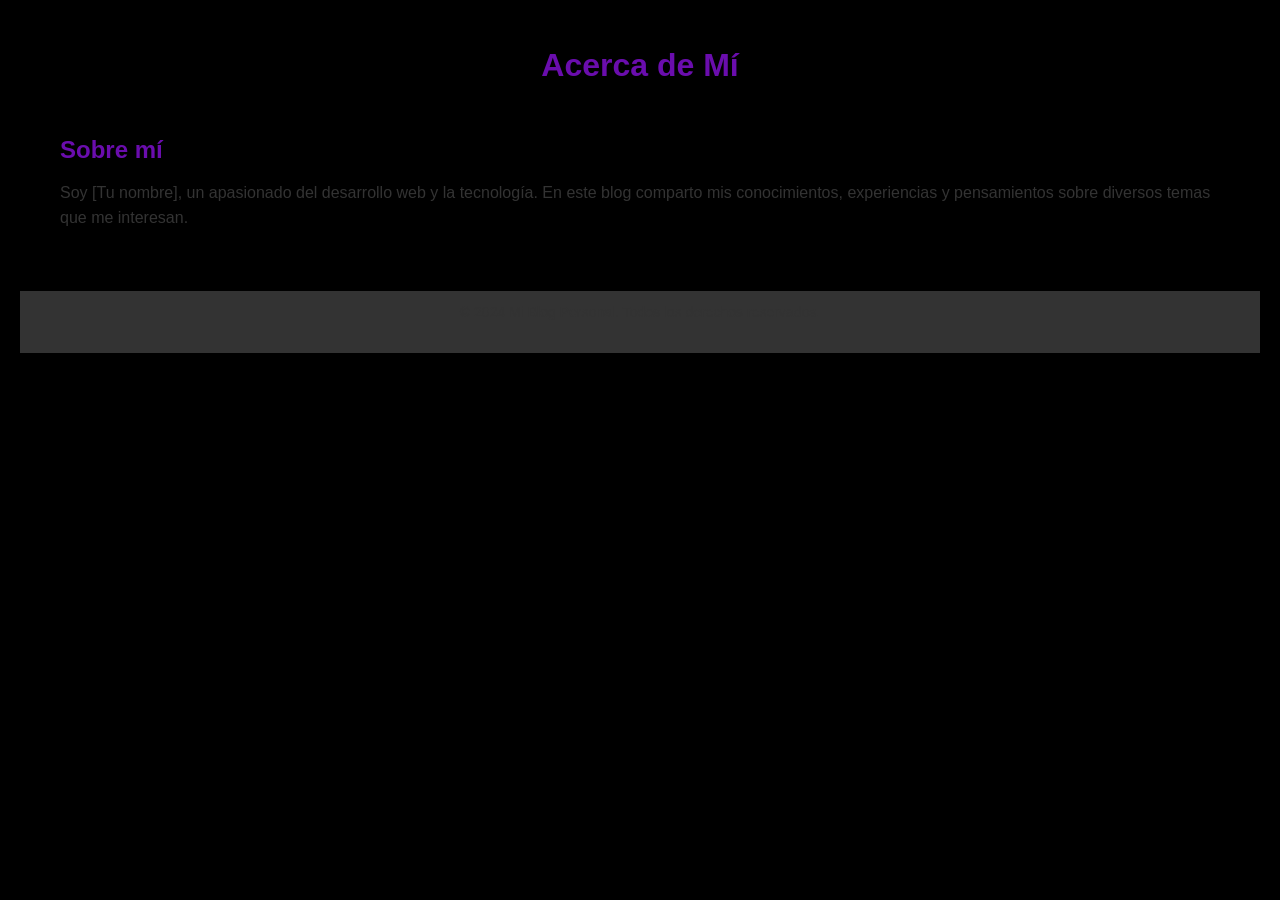
==== about.html @ af486ddc "first try IDK here doesnt say (optinal)" ====
<!DOCTYPE html>
<html lang="es">
<head>
    <meta charset="UTF-8">
    <meta name="viewport" content="width=device-width, initial-scale=1.0">
    <meta name="description" content="Acerca de mí">
    <title>Acerca de - Mi Blog</title>
    <link rel="stylesheet" href="css/style.css">
</head>
<body>
    <!-- Cabecera del blog -->
    <header>
        <h1>Acerca de Mí</h1>
    </header>

    <!-- Contenedor principal -->
    <div class="container">
        <!-- Sección de contenido de 'Acerca de' -->
        <section id="about">
            <h2>Sobre mí</h2>
            <div class="about-box">
                <p>
                    <!-- Aquí puedes añadir el texto que desees -->
                    Soy [Tu nombre], un apasionado del desarrollo web y la tecnología. En este blog comparto mis conocimientos, experiencias y pensamientos sobre diversos temas que me interesan.
                </p>
            </div>
        </section>
    </div>

    <!-- Pie de página -->
    <footer>
        <p>&copy; 2024 Mi Blog Personal. Todos los derechos reservados.</p>
    </footer>
</body>
</html>
---- css/style.css ----
/* Variables de colores */
:root {
    --morado: #6A0DAD;  /* Morado oscuro */
    --negro: #000000;   /* Negro */
    --blanco: #FFFFFF;  /* Blanco */
    --gris-claro: #f5f5f5;  /* Gris claro para fondo */
    --gris-oscuro: #333333; /* Gris oscuro para texto */
    --acento: #FFDD57;  /* Amarillo claro como color de acento */
}

/* Reset de márgenes y padding */
* {
    margin: 0;
    padding: 0;
    box-sizing: border-box;
}

/* Estilos generales del body */
body {
    font-family: 'Arial', sans-serif;
    background-color: var(--negro);
    color: var(--blanco);
    line-height: 1.6;
    padding: 20px;
}

/* Encabezados */
h1, h2, h3, h4, h5, h6 {
    color: var(--morado);
    margin-bottom: 10px;
}

/* Enlaces */
a {
    color: var(--morado);
    text-decoration: none;
}

a:hover {
    color: var(--acento);
}

/* Estilos de párrafos */
p {
    color: var(--gris-oscuro);
    margin-bottom: 20px;
}

/* Estilos para botones */
button {
    background-color: var(--morado);
    color: var(--blanco);
    border: none;
    padding: 10px 20px;
    cursor: pointer;
    border-radius: 5px;
    transition: background-color 0.3s ease;
}

button:hover {
    background-color: var(--acento);
}

/* Estilos de contenedores */
.container {
    max-width: 1200px;
    margin: 0 auto;
    padding: 20px;
}

/* Estilos para la cabecera */
header {
    background-color: var(--negro);
    color: var(--blanco);
    padding: 20px;
    text-align: center;
}

header h1 {
    margin-bottom: 0;
}

/* Estilos para el pie de página */
footer {
    background-color: var(--gris-oscuro);
    color: var(--blanco);
    text-align: center;
    padding: 10px;
    margin-top: 20px;
}

footer p {
    font-size: 14px;
}
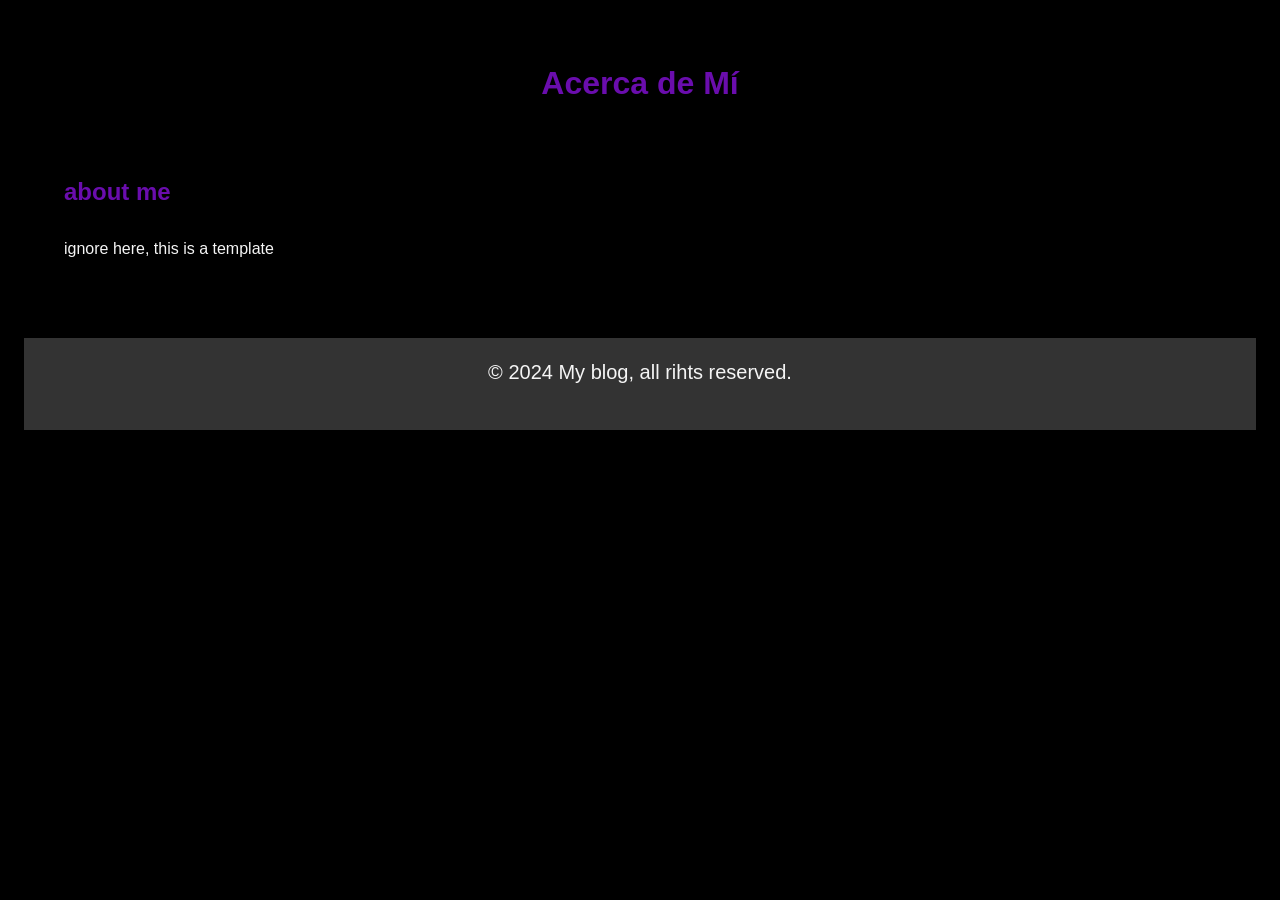
==== commit 0a62172b: "some corrections Co-Authored-By: Shukensha-sys <182382533+Shukensha-sys@users.noreply.github.com> Co" ====
--- a/about.html
+++ b/about.html
@@ -8,28 +8,23 @@
     <link rel="stylesheet" href="css/style.css">
 </head>
 <body>
-    <!-- Cabecera del blog -->
     <header>
         <h1>Acerca de Mí</h1>
     </header>
 
-    <!-- Contenedor principal -->
     <div class="container">
-        <!-- Sección de contenido de 'Acerca de' -->
         <section id="about">
-            <h2>Sobre mí</h2>
+            <h2>about me</h2>
             <div class="about-box">
                 <p>
-                    <!-- Aquí puedes añadir el texto que desees -->
-                    Soy [Tu nombre], un apasionado del desarrollo web y la tecnología. En este blog comparto mis conocimientos, experiencias y pensamientos sobre diversos temas que me interesan.
+                    ignore here, this is a template
                 </p>
             </div>
         </section>
     </div>
 
-    <!-- Pie de página -->
     <footer>
-        <p>&copy; 2024 Mi Blog Personal. Todos los derechos reservados.</p>
+        <p>&copy; 2024 My blog, all rihts reserved.</p>
     </footer>
 </body>
 </html>
--- a/css/style.css
+++ b/css/style.css
@@ -6,6 +6,7 @@
     --gris-claro: #f5f5f5;  /* Gris claro para fondo */
     --gris-oscuro: #333333; /* Gris oscuro para texto */
     --acento: #FFDD57;  /* Amarillo claro como color de acento */
+    --verde-cian: #00ffff    /* verde cian como color para enlaces */
 }
 
 /* Reset de márgenes y padding */
@@ -20,19 +21,19 @@
     font-family: 'Arial', sans-serif;
     background-color: var(--negro);
     color: var(--blanco);
-    line-height: 1.6;
-    padding: 20px;
+    line-height: 2.2;
+    padding: 24px;
 }
 
 /* Encabezados */
 h1, h2, h3, h4, h5, h6 {
     color: var(--morado);
-    margin-bottom: 10px;
+    margin-bottom: 12px;
 }
 
 /* Enlaces */
 a {
-    color: var(--morado);
+    color: var(--verde-cian);
     text-decoration: none;
 }
 
@@ -42,8 +43,8 @@
 
 /* Estilos de párrafos */
 p {
-    color: var(--gris-oscuro);
-    margin-bottom: 20px;
+    color: var(--gris-claro);
+    margin-bottom: 24px;
 }
 
 /* Estilos para botones */
@@ -51,10 +52,10 @@
     background-color: var(--morado);
     color: var(--blanco);
     border: none;
-    padding: 10px 20px;
+    padding: 12px 24x;
     cursor: pointer;
-    border-radius: 5px;
-    transition: background-color 0.3s ease;
+    border-radius: 10px;
+    transition: background-color 0.5s ease;
 }
 
 button:hover {
@@ -65,14 +66,14 @@
 .container {
     max-width: 1200px;
     margin: 0 auto;
-    padding: 20px;
+    padding: 24px;
 }
 
 /* Estilos para la cabecera */
 header {
     background-color: var(--negro);
     color: var(--blanco);
-    padding: 20px;
+    padding: 24px;
     text-align: center;
 }
 
@@ -83,12 +84,12 @@
 /* Estilos para el pie de página */
 footer {
     background-color: var(--gris-oscuro);
-    color: var(--blanco);
+    color: var(--morado);
     text-align: center;
-    padding: 10px;
-    margin-top: 20px;
+    padding: 12px;
+    margin-top: 24px;
 }
 
 footer p {
-    font-size: 14px;
-}+    font-size: 20px;
+}
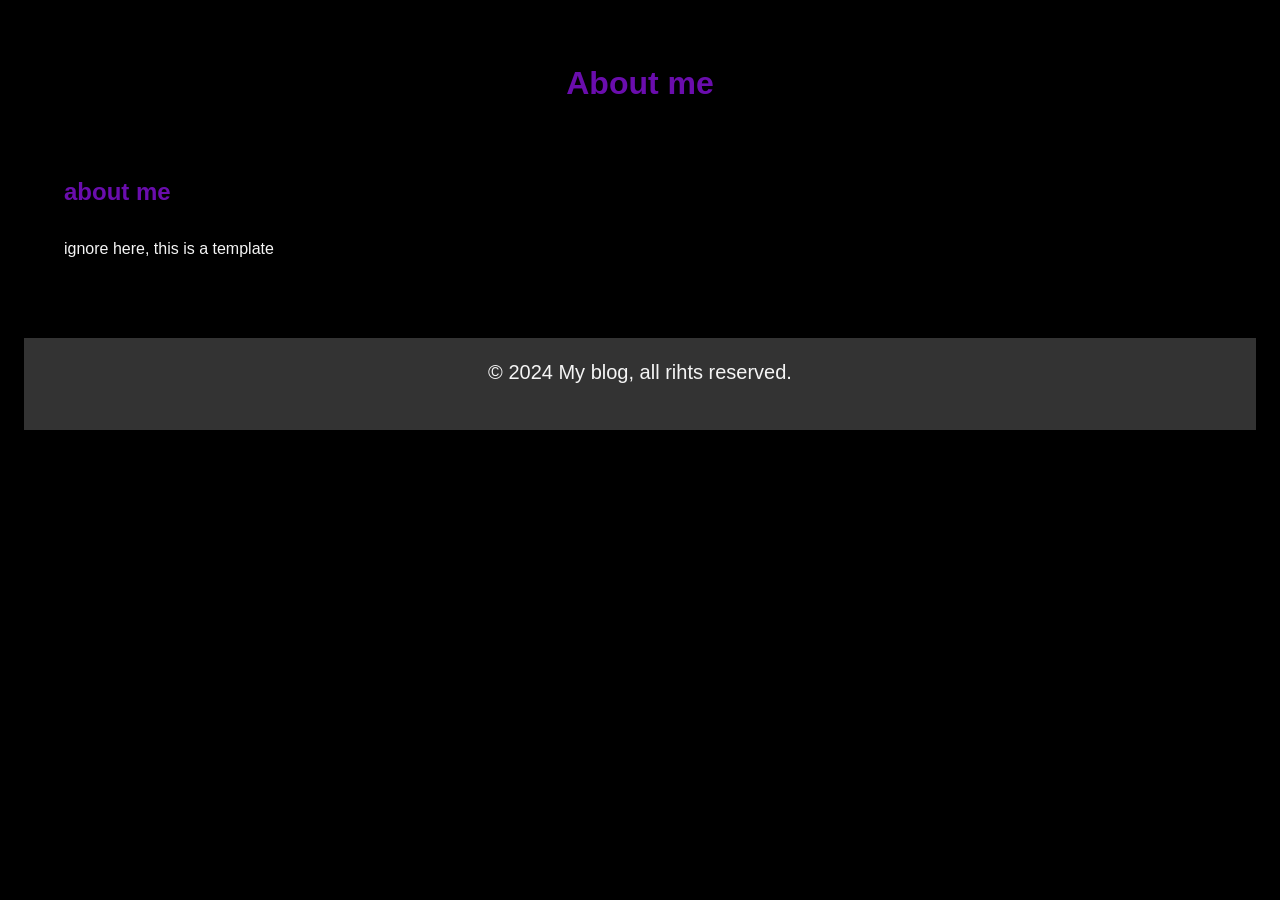
==== commit 67043c0c: "Update about.html Co-Authored-By: Shukensha-sys <182382533+Shukensha-sys@users.noreply.github.com> C" ====
--- a/about.html
+++ b/about.html
@@ -3,13 +3,13 @@
 <head>
     <meta charset="UTF-8">
     <meta name="viewport" content="width=device-width, initial-scale=1.0">
-    <meta name="description" content="Acerca de mí">
-    <title>Acerca de - Mi Blog</title>
+    <meta name="description" content="About me">
+    <title>About me - Mi Blog</title>
     <link rel="stylesheet" href="css/style.css">
 </head>
 <body>
     <header>
-        <h1>Acerca de Mí</h1>
+        <h1>About me</h1>
     </header>
 
     <div class="container">
